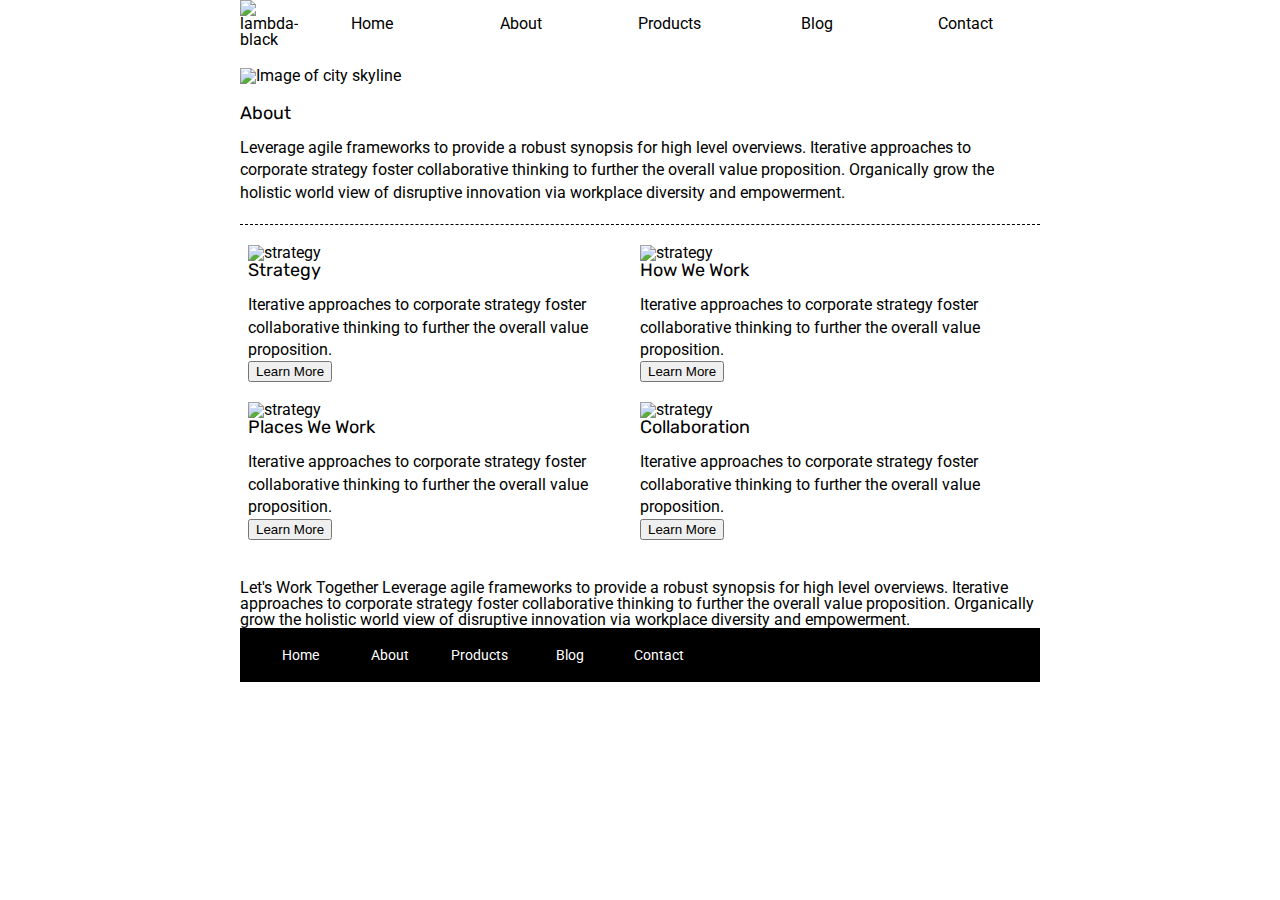
==== about.html @ 5c13dbdc "at this point I styled the about page and created the flex container for the about page" ====
<!doctype html>

<html lang="en">
<head>
  <meta charset="utf-8">

  <title>Sprint Challenge - About</title>

  <link href="https://fonts.googleapis.com/css?family=Roboto|Rubik" rel="stylesheet">
  <link rel="stylesheet" href="css/index.css">

</head>

<body>

    <div class="container about-page">

      <nav>

        <img class="logo" src="img/lambda-black.png" alt="lambda-black"> 

        <a href="">Home</a>
        <a href="about.html">About</a>
        <a href="">Products</a>
        <a href="">Blog</a>
        <a href="">Contact</a>
    
    </nav>

    <header>

        <img class="header-img" src="img/jumbo-about.png" alt="Image of city skyline">
    
        <h2>About</h2>

        <p>Leverage agile frameworks to provide a robust synopsis for high level overviews. Iterative approaches to corporate strategy foster collaborative thinking to further the overall value proposition. 
          Organically grow the holistic world view of disruptive innovation via workplace diversity and empowerment.
        </p> 

    </header>
     
   
  <div class=flexbox-container>

          <div class=flex-item>
          <img src="img/about-plan.png" alt="strategy">
          
          <h2>Strategy</h2>
          
          <p>Iterative approaches to corporate strategy foster collaborative thinking to further 
            the overall value proposition.
          </p>
          <button>Learn More</button>
          </div>
          


        <div class="flex-item">
        
        <img src="img/about-working.png" alt="strategy">
        
        <h2>How We Work</h2>
        
        <p>Iterative approaches to corporate strategy 
          foster collaborative thinking to further the overall value proposition.
        </p>

        <button>Learn More</button>

        </div>
    
        <div class="flex-item"> 
      
        <img src="img/about-office.png" alt="strategy">

        <h2>Places We Work</h2>

        <p>Iterative approaches to corporate strategy foster collaborative 
          thinking to further the overall value proposition.
        </p>

        <button>Learn More</button>

        </div>

        
        <div class="flex-item"> 

        <img src="img/about-meeting.png" alt="strategy">

        <h2>Collaboration</h2>

        <p>Iterative approaches to corporate strategy foster collaborative thinking to 
          further the overall value proposition.</p>

        <button>Learn More</button>

        </div>



    </div>    


    Let's Work Together

    Leverage agile frameworks to provide a robust synopsis for high level overviews. Iterative approaches to corporate strategy foster collaborative thinking to further the overall value proposition. Organically grow the holistic world view of disruptive innovation via workplace diversity and empowerment.
        
      <footer>
        <nav>
          <a href="index.html">Home</a>
          <a href="#">About</a>
          <a href="#">Products</a>
          <a href="#">Blog</a>
          <a href="#">Contact</a>
        </nav>
      </footer>
    </div><!-- container -->        
</body>
</html>
---- css/index.css ----
/* http://meyerweb.com/eric/tools/css/reset/ 
   v2.0 | 20110126
   License: none (public domain)
*/

html, body, div, span, applet, object, iframe,
h1, h2, h3, h4, h5, h6, p, blockquote, pre,
a, abbr, acronym, address, big, cite, code,
del, dfn, em, img, ins, kbd, q, s, samp,
small, strike, strong, sub, sup, tt, var,
b, u, i, center,
dl, dt, dd, ol, ul, li,
fieldset, form, label, legend,
table, caption, tbody, tfoot, thead, tr, th, td,
article, aside, canvas, details, embed, 
figure, figcaption, footer, header, hgroup, 
menu, nav, output, ruby, section, summary,
time, mark, audio, video {
	margin: 0;
	padding: 0;
	border: 0;
	font-size: 100%;
	font: inherit;
	vertical-align: baseline;
}
/* HTML5 display-role reset for older browsers */
article, aside, details, figcaption, figure, 
footer, header, hgroup, menu, nav, section {
	display: block;
}
body {
	line-height: 1;
}
ol, ul {
	list-style: none;
}
blockquote, q {
	quotes: none;
}
blockquote:before, blockquote:after,
q:before, q:after {
	content: '';
	content: none;
}
table {
	border-collapse: collapse;
	border-spacing: 0;
}

* {
    box-sizing: border-box;
}

html, body {
    height: 100%;
    font-family: 'Roboto', sans-serif;
}

h1, h2, h3, h4, h5 {
    font-size: 18px;
    margin-bottom: 15px;
    font-family: 'Rubik', sans-serif;
}

p {
    line-height: 1.4;
}

.container {
    width: 800px;
    margin: 0 auto;
}

.top-content {
    display: flex;
    flex-wrap: wrap;
    justify-content: space-evenly;
    margin-bottom: 20px;
    border-bottom: 1px dashed black;
}

.top-content .text-container {
    width: 48%;
    padding: 0 1%;
    padding-bottom: 20px;  
}

.middle-content {
    margin-bottom: 20px;
    border-bottom: 1px dashed black;
}

.middle-content h2 {
    padding: 0 2%;
    margin-bottom: 0;
}

.middle-content .boxes {
    display: flex;
    flex-wrap: wrap;
    justify-content: space-evenly;
}

.middle-content .boxes .box {
    width: 12.5%;
    height: 100px;
    background: black;
    margin: 20px 2.5%;
    color: white;
    display: flex;
    align-items: center;
    justify-content: center;
}

.bottom-content {
    display: flex;
    margin: 0 2% 20px;
    justify-content: space-around;
}

.bottom-content .text-container {
    padding-right: 4%;
}

.bottom-content .text-container:last-child {
    padding-right: 0;
}

footer {
    width: 100%;
    background: black;
}

footer nav {
    width: 60%;
    display: flex;
    justify-content: space-between;
    align-items: center;
    padding: 20px 2%;
    font-size: 14px;
}

footer nav a {
    color: white;
    text-decoration: none;
}




/* my code starts here */ 

nav {

	display: flex;
	justify-content: space-around;
    align-items: center;
    margin-bottom: 20px;
    width: 100%;
    
			  
}	

.logo {
    display: flex;

}

nav a {
  display: flex;
  color: black; 
  text-decoration: none;
  width: 800px;
  justify-content: space-evenly;

}

nav a: hover{

    animation: -webkit tada 1s;

}

.header-img {

    display: block;
    margin: 0 auto;
    margin-bottom: 20px;


}

#box1 {

    background: teal;
}

#box2 {

    background: gold;
}

#box3 {

    background: cadetblue;
}

#box4 {

    background:coral;
}

#box5 {

    background: crimson;
}

#box6 {

    background: forestgreen;
}

#box7 {

    background: darkorchid;
}

#box8 {

    background: hotpink;
}

#box9 {

    background:indigo;
}

#box10 {

    background:dodgerblue;
}


.flexbox-container{

    display: flex;
    flex-wrap: wrap;
    justify-content: center;
    margin-top: 20px;
    margin-bottom: 20px;
    padding-top: 20px;
    border-top: dashed black 1px;
    
}

.flex-item {

    width: 49%;
    margin-bottom: 20px;

  
}
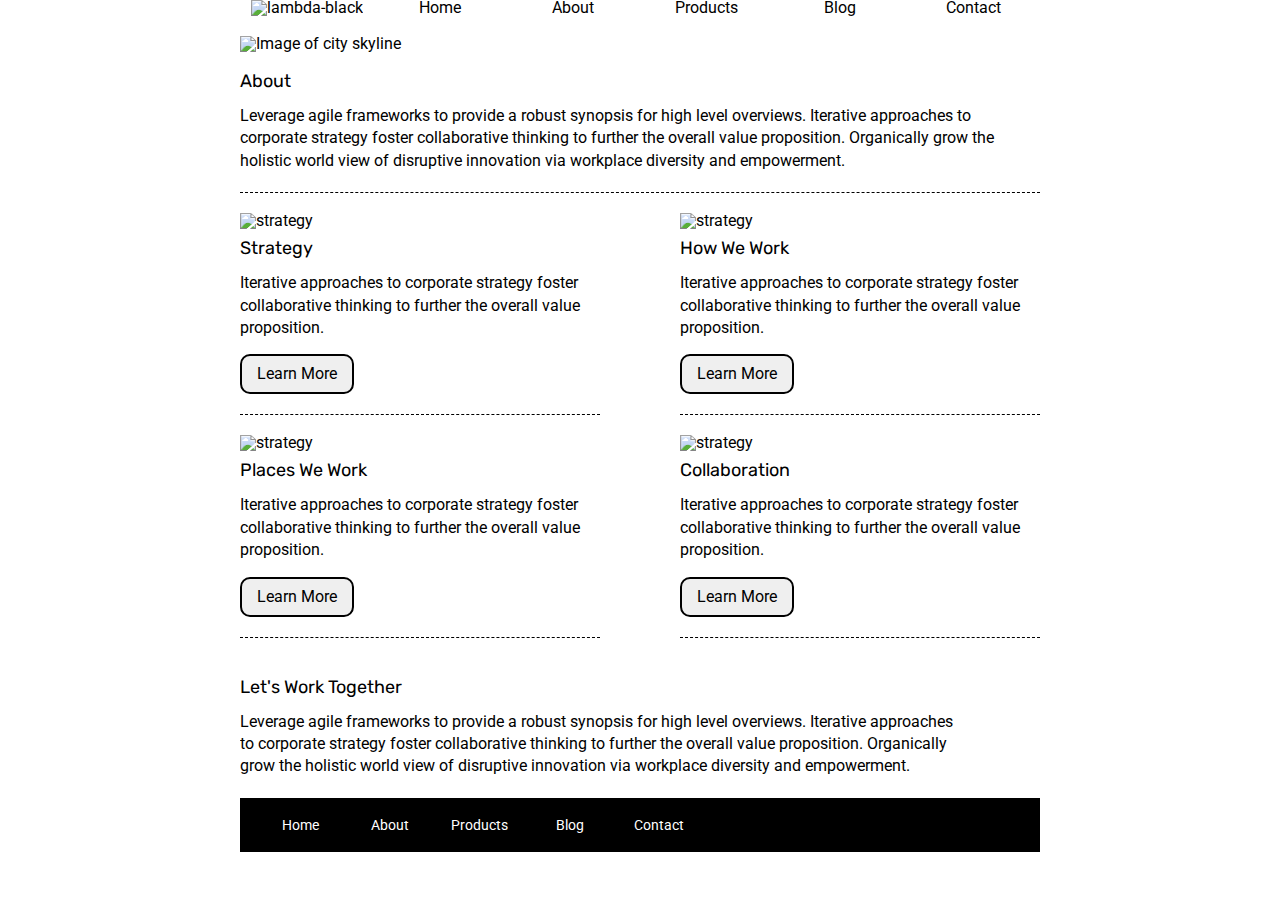
==== commit 447002d5: "MVP achieved" ====
--- a/about.html
+++ b/about.html
@@ -17,7 +17,7 @@
 
       <nav>
 
-        <img class="logo" src="img/lambda-black.png" alt="lambda-black"> 
+        <a href="index.html"><img class="logo" src="img/lambda-black.png" alt="lambda-black"></a>
 
         <a href="">Home</a>
         <a href="about.html">About</a>
@@ -101,11 +101,17 @@
 
     </div>    
 
+  <div class=about-bottom-content>
 
-    Let's Work Together
+    <h2>Let's Work Together</h2>
 
-    Leverage agile frameworks to provide a robust synopsis for high level overviews. Iterative approaches to corporate strategy foster collaborative thinking to further the overall value proposition. Organically grow the holistic world view of disruptive innovation via workplace diversity and empowerment.
-        
+    <p>Leverage agile frameworks to provide a robust synopsis for high level overviews. 
+      Iterative approaches to corporate strategy foster collaborative thinking to further the
+      overall value proposition. Organically grow the holistic world view of disruptive innovation 
+      via workplace diversity and empowerment.
+    </p>
+  </div>   
+
       <footer>
         <nav>
           <a href="index.html">Home</a>
--- a/css/index.css
+++ b/css/index.css
@@ -175,7 +175,7 @@
 
 }
 
-nav a: hover{
+nav a:hover{
 
     animation: -webkit tada 1s;
 
@@ -245,7 +245,7 @@
 
     display: flex;
     flex-wrap: wrap;
-    justify-content: center;
+    justify-content: space-between;
     margin-top: 20px;
     margin-bottom: 20px;
     padding-top: 20px;
@@ -255,8 +255,43 @@
 
 .flex-item {
 
-    width: 49%;
-    margin-bottom: 20px;
+    display: flex;
+    flex-direction: column;
+    width: 45%;
+    margin-bottom: 20px;
+    padding-bottom: 20px; 
+    border-bottom: dashed black 1px;
 
   
-}+}
+
+.flex-item button {
+
+    border: solid black 2px; 
+    width: fit-content;
+    border-radius: 10px;
+    font-size: 15px;
+    margin-top: 15px;
+    font: inherit;
+    padding-left: 15px;
+    padding-right: 15px;
+    padding-top: 10px;
+    padding-bottom: 10px;
+    
+
+}
+
+.flex-item img{
+
+    margin-bottom: 10px;
+
+}
+
+.about-bottom-content{
+    display: flex;
+    flex-direction: column;
+    justify-content: center;
+    width: 90%;
+    margin-bottom: 20px;
+}
+
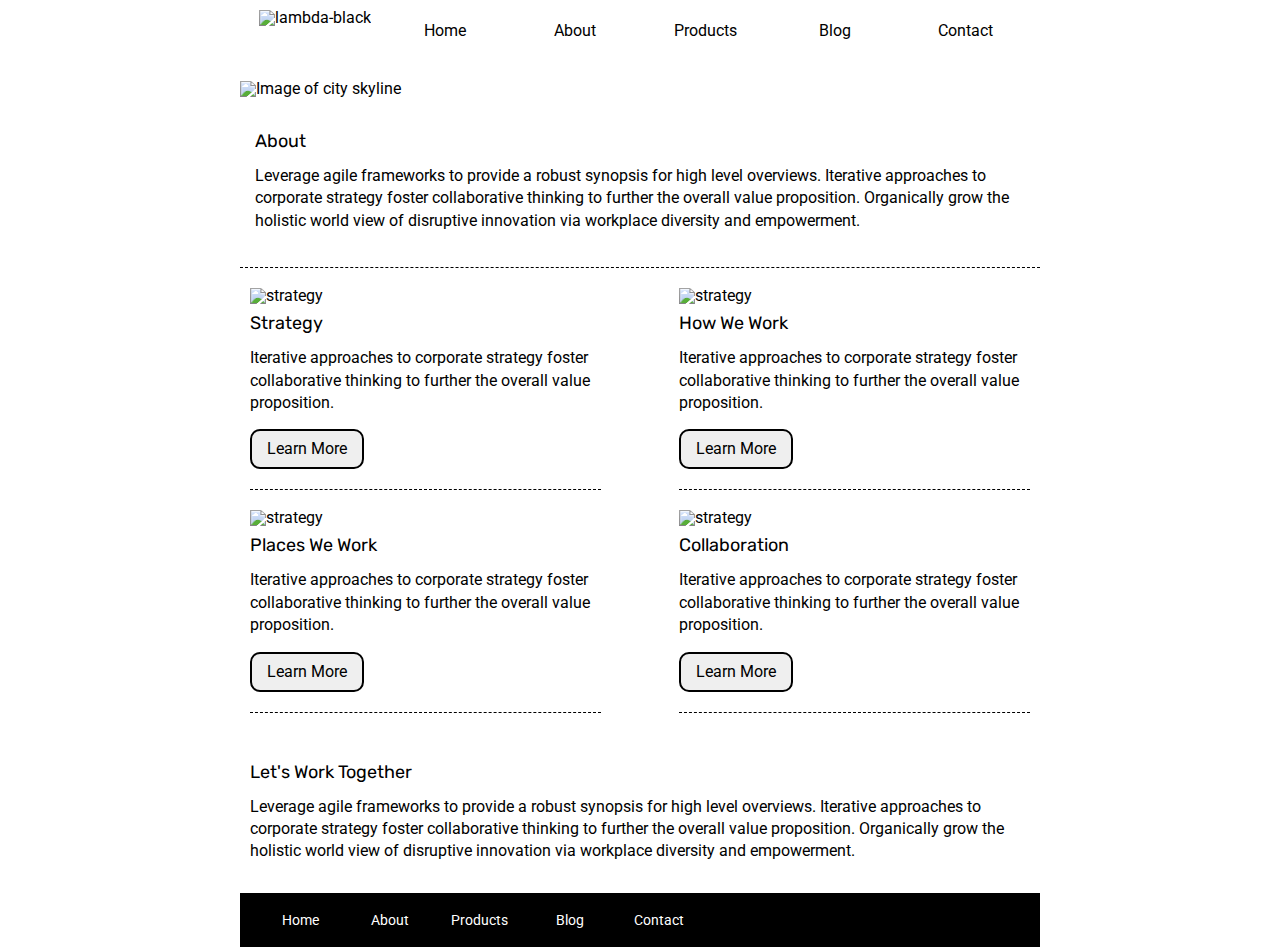
==== commit b18a1cc2: "MVP met, for real this time" ====
--- a/about.html
+++ b/about.html
@@ -18,7 +18,6 @@
       <nav>
 
         <a href="index.html"><img class="logo" src="img/lambda-black.png" alt="lambda-black"></a>
-
         <a href="">Home</a>
         <a href="about.html">About</a>
         <a href="">Products</a>
@@ -29,13 +28,18 @@
 
     <header>
 
-        <img class="header-img" src="img/jumbo-about.png" alt="Image of city skyline">
-    
-        <h2>About</h2>
+     
+          <img class="header-img" src="img/jumbo-about.png" alt="Image of city skyline">
+      
+      <div class="about-top-content">
+          <h2>About</h2>
 
-        <p>Leverage agile frameworks to provide a robust synopsis for high level overviews. Iterative approaches to corporate strategy foster collaborative thinking to further the overall value proposition. 
-          Organically grow the holistic world view of disruptive innovation via workplace diversity and empowerment.
-        </p> 
+          <p>Leverage agile frameworks to provide a robust synopsis for high level overviews. Iterative approaches to corporate strategy foster collaborative thinking to further the overall value proposition. 
+            Organically grow the holistic world view of disruptive innovation via workplace diversity and empowerment.
+          </p> 
+      </div>
+
+        
 
     </header>
      
--- a/css/index.css
+++ b/css/index.css
@@ -153,9 +153,10 @@
 nav {
 
 	display: flex;
-	justify-content: space-around;
+	justify-content: space-between;
     align-items: center;
     margin-bottom: 20px;
+    padding: 10px;
     width: 100%;
     
 			  
@@ -163,8 +164,11 @@
 
 .logo {
     display: flex;
-
-}
+    align-self: center;
+    padding-bottom: 25px;
+    
+}
+
 
 nav a {
   display: flex;
@@ -177,7 +181,7 @@
 
 nav a:hover{
 
-    animation: -webkit tada 1s;
+    color: pink; 
 
 }
 
@@ -249,6 +253,8 @@
     margin-top: 20px;
     margin-bottom: 20px;
     padding-top: 20px;
+    padding-left: 10px;
+    padding-right: 10px;
     border-top: dashed black 1px;
     
 }
@@ -288,10 +294,14 @@
 }
 
 .about-bottom-content{
-    display: flex;
-    flex-direction: column;
-    justify-content: center;
-    width: 90%;
-    margin-bottom: 20px;
-}
-
+
+    padding: 10px;
+    margin-bottom: 20px;
+}
+
+.about-top-content{
+    
+    padding: 15px; 
+}
+
+
